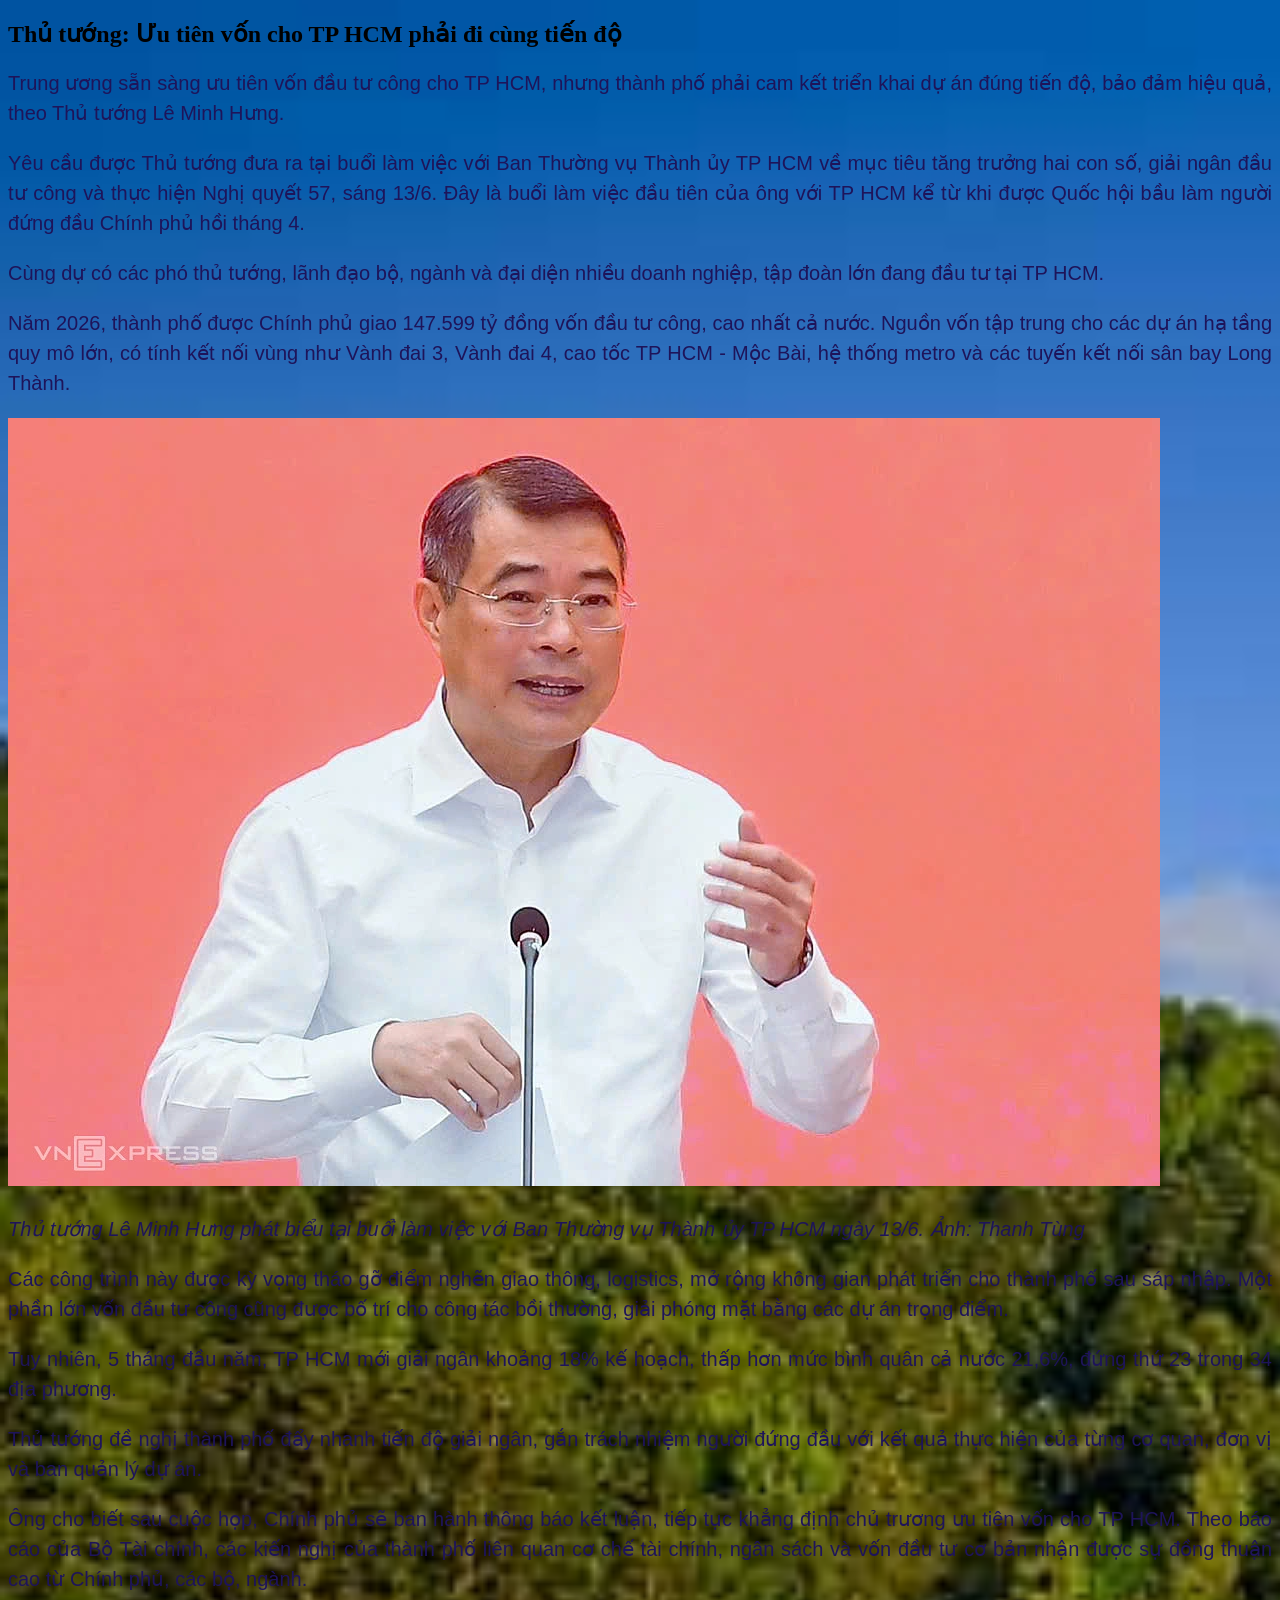
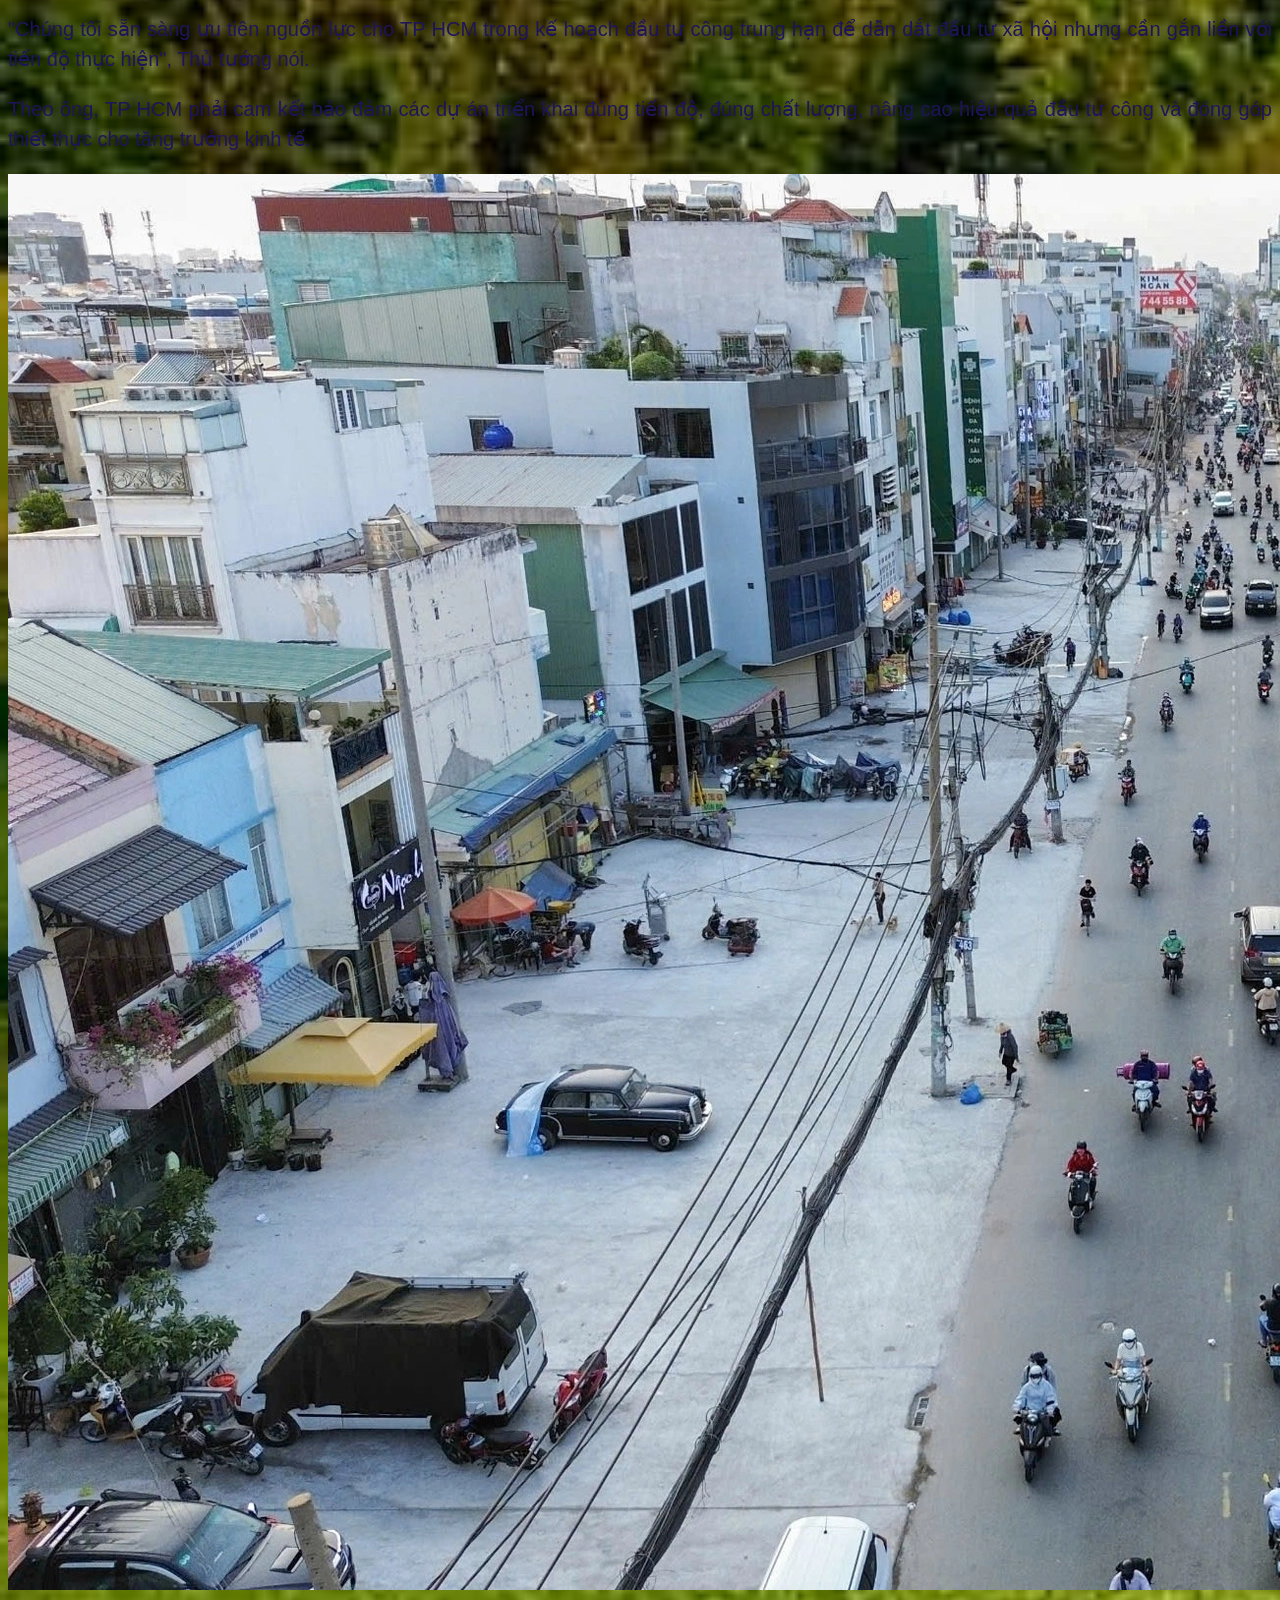
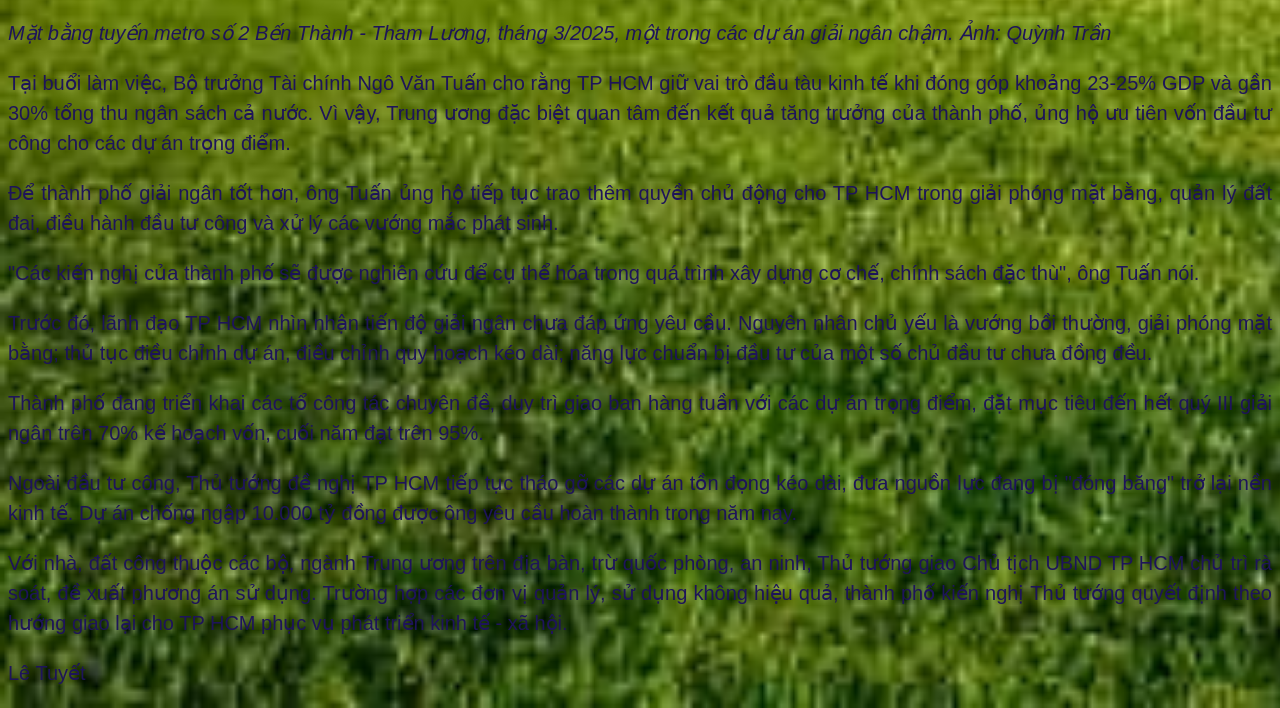
==== vnexpress.html @ 55e2ad72 "up code lan 3" ====
<!DOCTYPE html>
<html lang="en">
<head>
    <meta charset="UTF-8">
    <meta name="viewport" content="width=device-width, initial-scale=1.0">
    <title>vnxpress</title>
    <link rel = "stylesheet" href ="css/app.css"/>
</head>
    <h2>Thủ tướng: Ưu tiên vốn cho TP HCM phải đi cùng tiến độ</h2>
<body>
    <p>
     Trung ương sẵn sàng ưu tiên vốn đầu tư công cho TP HCM, nhưng thành phố phải cam kết triển khai dự án đúng tiến độ, bảo đảm hiệu quả, theo Thủ tướng Lê Minh Hưng.   
    </p>
    <p>
    Yêu cầu được Thủ tướng đưa ra tại buổi làm việc với Ban Thường vụ Thành ủy TP HCM về mục tiêu tăng trưởng hai con số, giải ngân đầu tư công và thực hiện Nghị quyết 57, sáng 13/6. Đây là buổi làm việc đầu tiên của ông với TP HCM kể từ khi được Quốc hội bầu làm người đứng đầu Chính phủ hồi tháng 4.
    </p>
    <p>
    Cùng dự có các phó thủ tướng, lãnh đạo bộ, ngành và đại diện nhiều doanh nghiệp, tập đoàn lớn đang đầu tư tại TP HCM.
    </p>
    <p>
    Năm 2026, thành phố được Chính phủ giao 147.599 tỷ đồng vốn đầu tư công, cao nhất cả nước. Nguồn vốn tập trung cho các dự án hạ tầng quy mô lớn, có tính kết nối vùng như Vành đai 3, Vành đai 4, cao tốc TP HCM - Mộc Bài, hệ thống metro và các tuyến kết nối sân bay Long Thành.
    </p>
    <p>
    <img src ="imgs/z7932496303818-f48a066ae01f799-5931-2935-1781344364.webp"/>
    </p>
    <p>
    <i>Thủ tướng Lê Minh Hưng phát biểu tại buổi làm việc với Ban Thường vụ Thành ủy TP HCM ngày 13/6. Ảnh: Thanh Tùng</i>
    </p>
    <p>
    Các công trình này được kỳ vọng tháo gỡ điểm nghẽn giao thông, logistics, mở rộng không gian phát triển cho thành phố sau sáp nhập. Một phần lớn vốn đầu tư công cũng được bố trí cho công tác bồi thường, giải phóng mặt bằng các dự án trọng điểm.
    </p>
    <p>
    Tuy nhiên, 5 tháng đầu năm, TP HCM mới giải ngân khoảng 18% kế hoạch, thấp hơn mức bình quân cả nước 21,6%, đứng thứ 23 trong 34 địa phương.
    </p>
    <p>
    Thủ tướng đề nghị thành phố đẩy nhanh tiến độ giải ngân, gắn trách nhiệm người đứng đầu với kết quả thực hiện của từng cơ quan, đơn vị và ban quản lý dự án.
    </p>
    <p>
    Ông cho biết sau cuộc họp, Chính phủ sẽ ban hành thông báo kết luận, tiếp tục khẳng định chủ trương ưu tiên vốn cho TP HCM. Theo báo cáo của Bộ Tài chính, các kiến nghị của thành phố liên quan cơ chế tài chính, ngân sách và vốn đầu tư cơ bản nhận được sự đồng thuận cao từ Chính phủ, các bộ, ngành. 
    </p>
    <p>
    "Chúng tôi sẵn sàng ưu tiên nguồn lực cho TP HCM trong kế hoạch đầu tư công trung hạn để dẫn dắt đầu tư xã hội nhưng cần gắn liền với tiến độ thực hiện", Thủ tướng nói.
    </p>
    <p>
    Theo ông, TP HCM phải cam kết bảo đảm các dự án triển khai đúng tiến độ, đúng chất lượng, nâng cao hiệu quả đầu tư công và đóng góp thiết thực cho tăng trưởng kinh tế.
    </p>
    <p>
    <img src="imgs/anh2.jgp.webp"/>
    </p>
    <p>
    <i>Mặt bằng tuyến metro số 2 Bến Thành - Tham Lương, tháng 3/2025, một trong các dự án giải ngân chậm. Ảnh: Quỳnh Trần</i>
    </p>
    <p>
    Tại buổi làm việc, Bộ trưởng Tài chính Ngô Văn Tuấn cho rằng TP HCM giữ vai trò đầu tàu kinh tế khi đóng góp khoảng 23-25% GDP và gần 30% tổng thu ngân sách cả nước. Vì vậy, Trung ương đặc biệt quan tâm đến kết quả tăng trưởng của thành phố, ủng hộ ưu tiên vốn đầu tư công cho các dự án trọng điểm.  
    </p>
    <p>
    Để thành phố giải ngân tốt hơn, ông Tuấn ủng hộ tiếp tục trao thêm quyền chủ động cho TP HCM trong giải phóng mặt bằng, quản lý đất đai, điều hành đầu tư công và xử lý các vướng mắc phát sinh.
    </p>
    <p>
    "Các kiến nghị của thành phố sẽ được nghiên cứu để cụ thể hóa trong quá trình xây dựng cơ chế, chính sách đặc thù", ông Tuấn nói.
    </p>
    <p>
    Trước đó, lãnh đạo TP HCM nhìn nhận tiến độ giải ngân chưa đáp ứng yêu cầu. Nguyên nhân chủ yếu là vướng bồi thường, giải phóng mặt bằng; thủ tục điều chỉnh dự án, điều chỉnh quy hoạch kéo dài; năng lực chuẩn bị đầu tư của một số chủ đầu tư chưa đồng đều.
    </p>
    <p>
    Thành phố đang triển khai các tổ công tác chuyên đề, duy trì giao ban hàng tuần với các dự án trọng điểm, đặt mục tiêu đến hết quý III giải ngân trên 70% kế hoạch vốn, cuối năm đạt trên 95%.
    </p>
    <p>
    Ngoài đầu tư công, Thủ tướng đề nghị TP HCM tiếp tục tháo gỡ các dự án tồn đọng kéo dài, đưa nguồn lực đang bị "đóng băng" trở lại nền kinh tế. Dự án chống ngập 10.000 tỷ đồng được ông yêu cầu hoàn thành trong năm nay.
    </p>
    <p>
    Với nhà, đất công thuộc các bộ, ngành Trung ương trên địa bàn, trừ quốc phòng, an ninh, Thủ tướng giao Chủ tịch UBND TP HCM chủ trì rà soát, đề xuất phương án sử dụng. Trường hợp các đơn vị quản lý, sử dụng không hiệu quả, thành phố kiến nghị Thủ tướng quyết định theo hướng giao lại cho TP HCM phục vụ phát triển kinh tế - xã hội.
    </p>
    <p>
    Lê Tuyết
    </p>
</body>
</html>
---- css/app.css ----
body {
    background-color:rgb(30, 20, 90);
    background-image: url("../imgs/anh-dep-thien-nhien-thump.jpg");
    background-size: cover;
}
p {
    color: rgb(30, 20, 90);
    font-size: 20px;
    line-height: 1.5;
    font-family: "roboto", sans-serif;
    text-align: justify; /*center left right justify*/
    font-weight: 400;/*100 200 300 400 (nornal) 500 600 700 (bold) 800 *
    text-decoration: overline;/*underline line-through overline*/
    text-transform: none;/doi sang loai chu*uppercase   lowercase  capitalize none*/

}
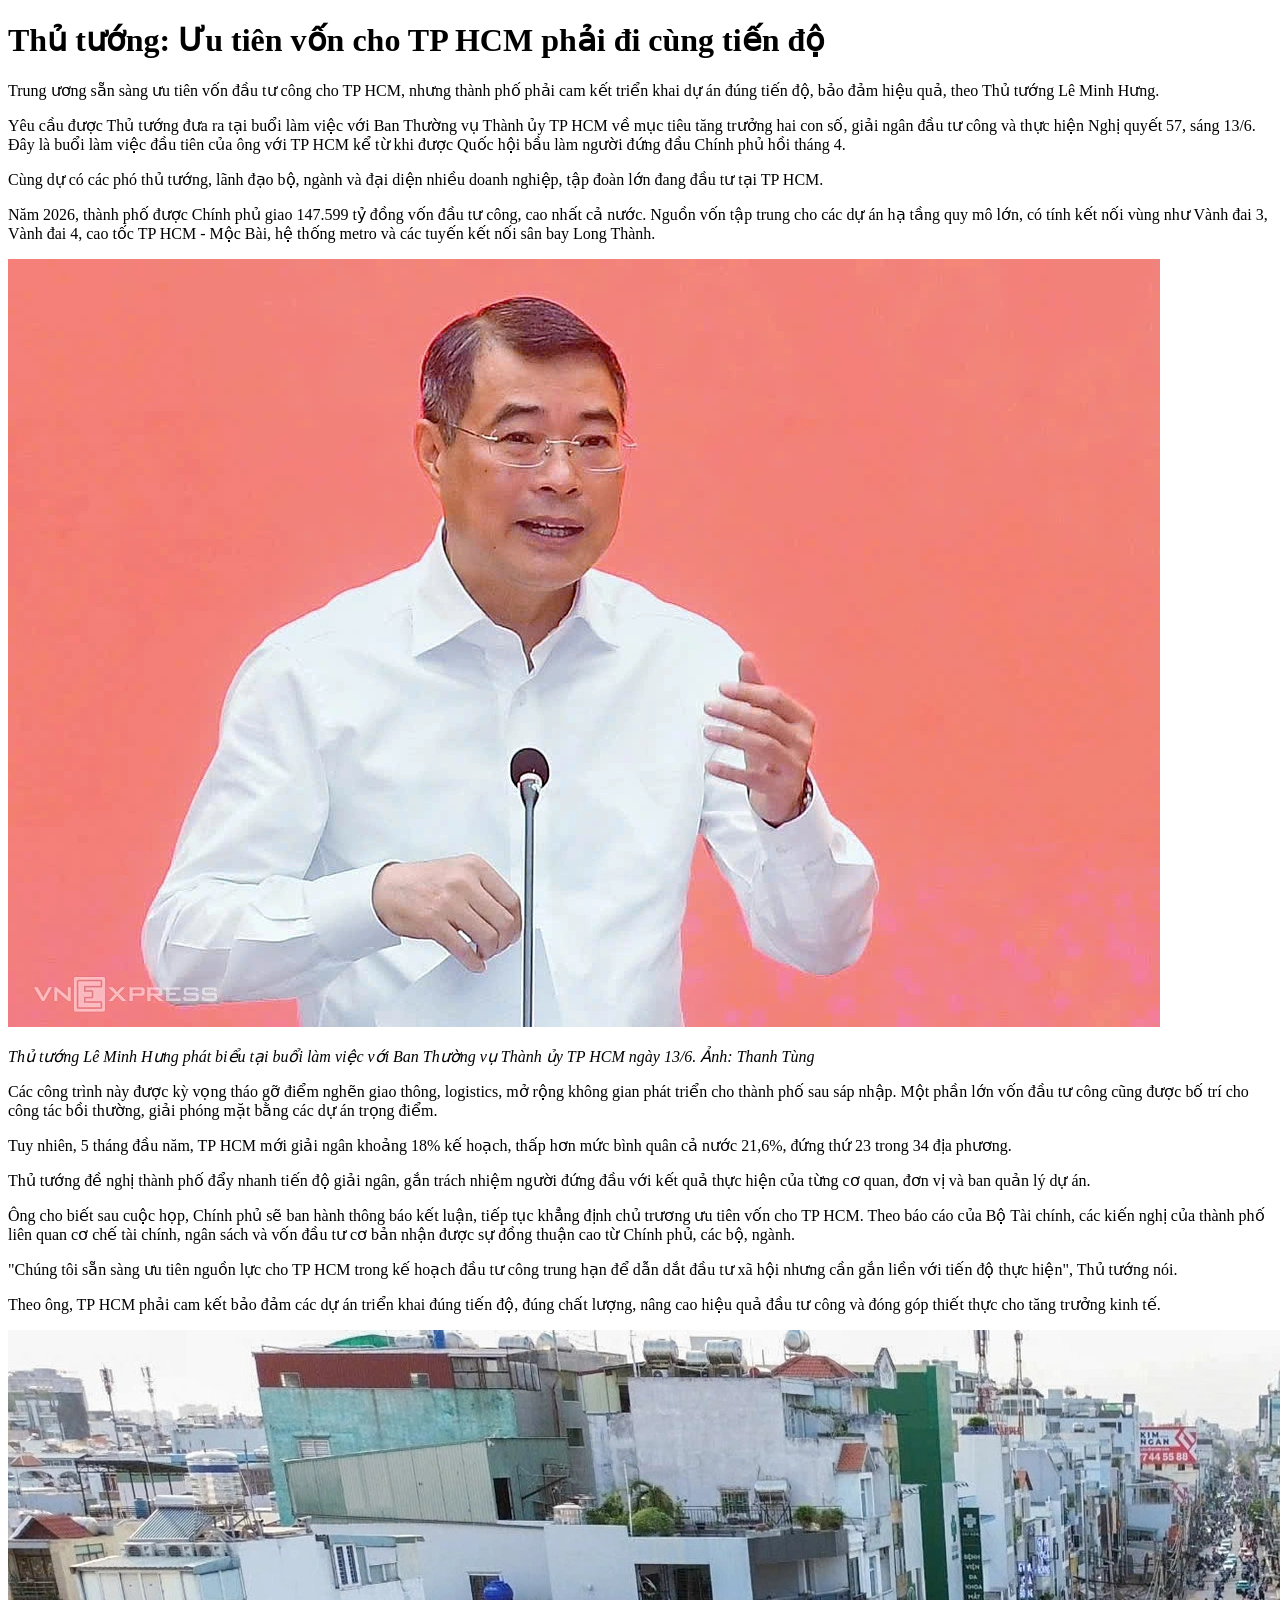
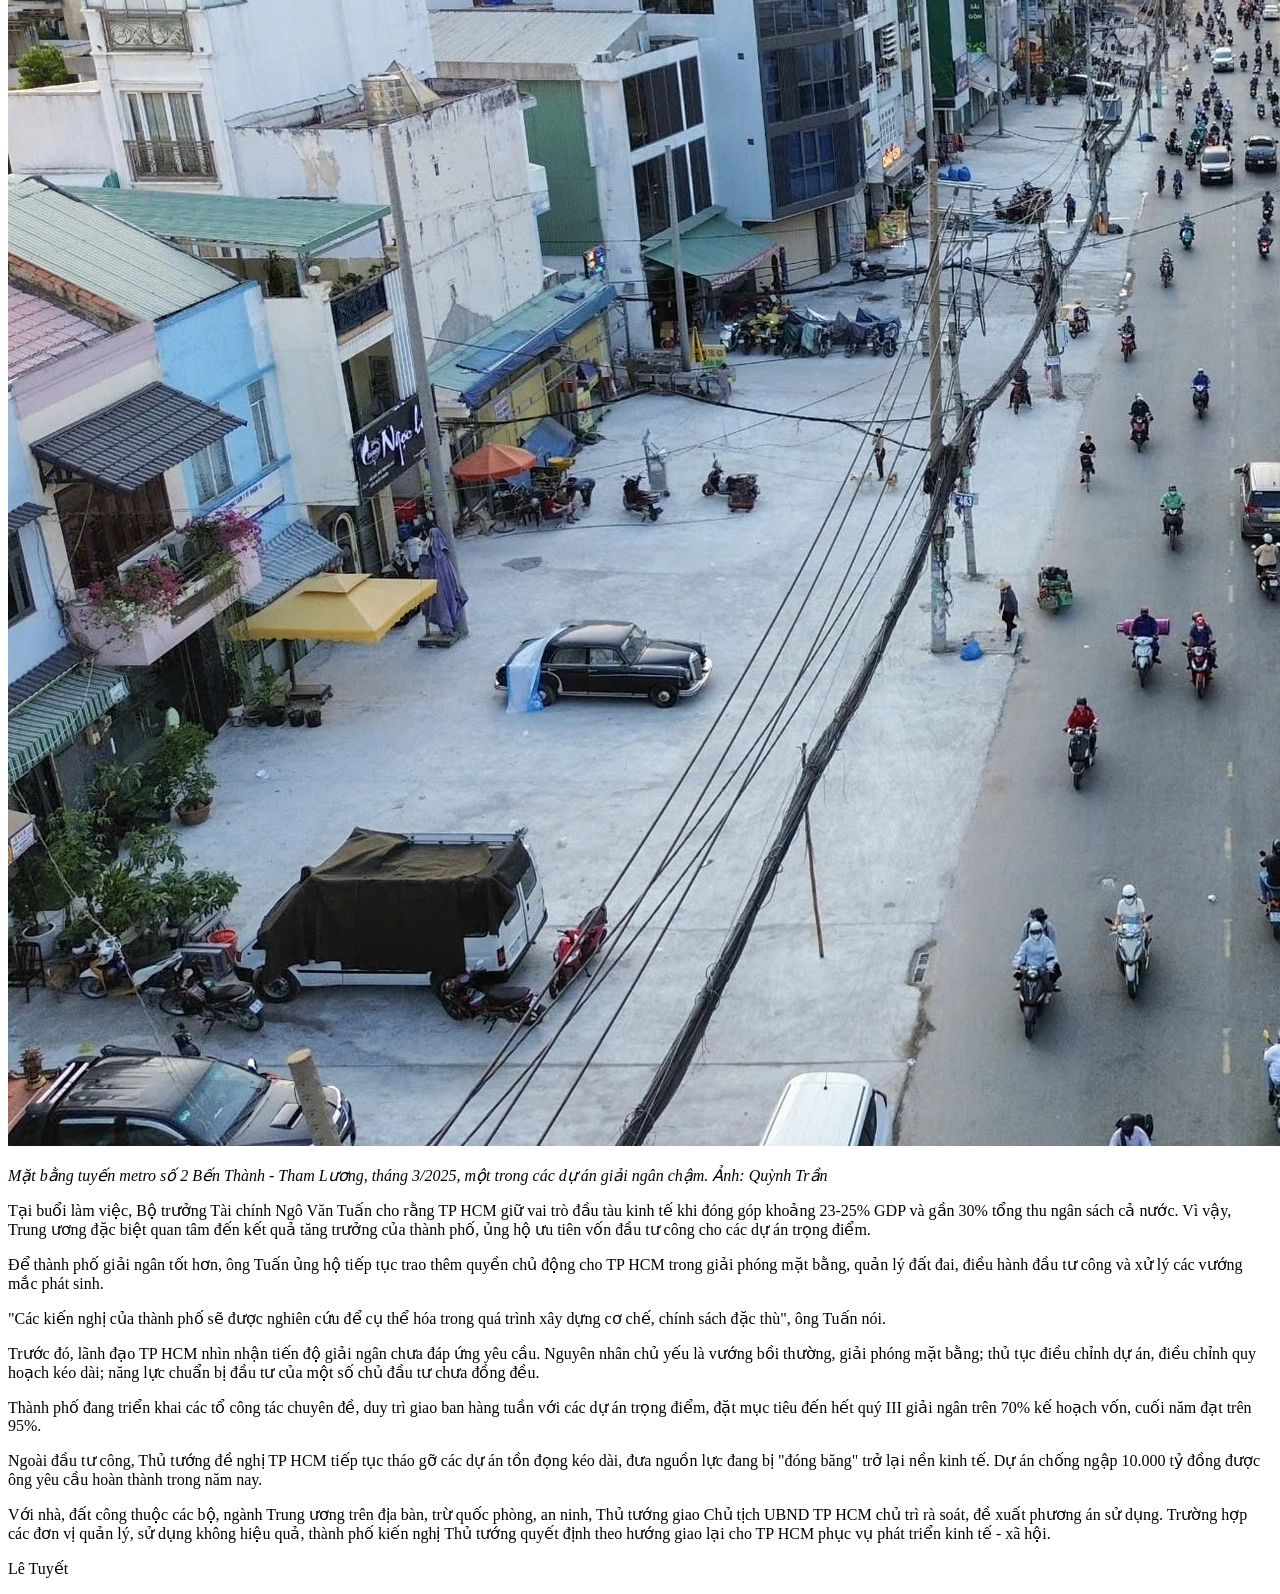
==== commit 753115ee: "up code lan 7" ====
--- a/vnexpress.html
+++ b/vnexpress.html
@@ -4,9 +4,9 @@
     <meta charset="UTF-8">
     <meta name="viewport" content="width=device-width, initial-scale=1.0">
     <title>vnxpress</title>
-    <link rel = "stylesheet" href ="css/app.css"/>
+    
 </head>
-    <h2>Thủ tướng: Ưu tiên vốn cho TP HCM phải đi cùng tiến độ</h2>
+    <h1>Thủ tướng: Ưu tiên vốn cho TP HCM phải đi cùng tiến độ</h1>
 <body>
     <p>
      Trung ương sẵn sàng ưu tiên vốn đầu tư công cho TP HCM, nhưng thành phố phải cam kết triển khai dự án đúng tiến độ, bảo đảm hiệu quả, theo Thủ tướng Lê Minh Hưng.   
